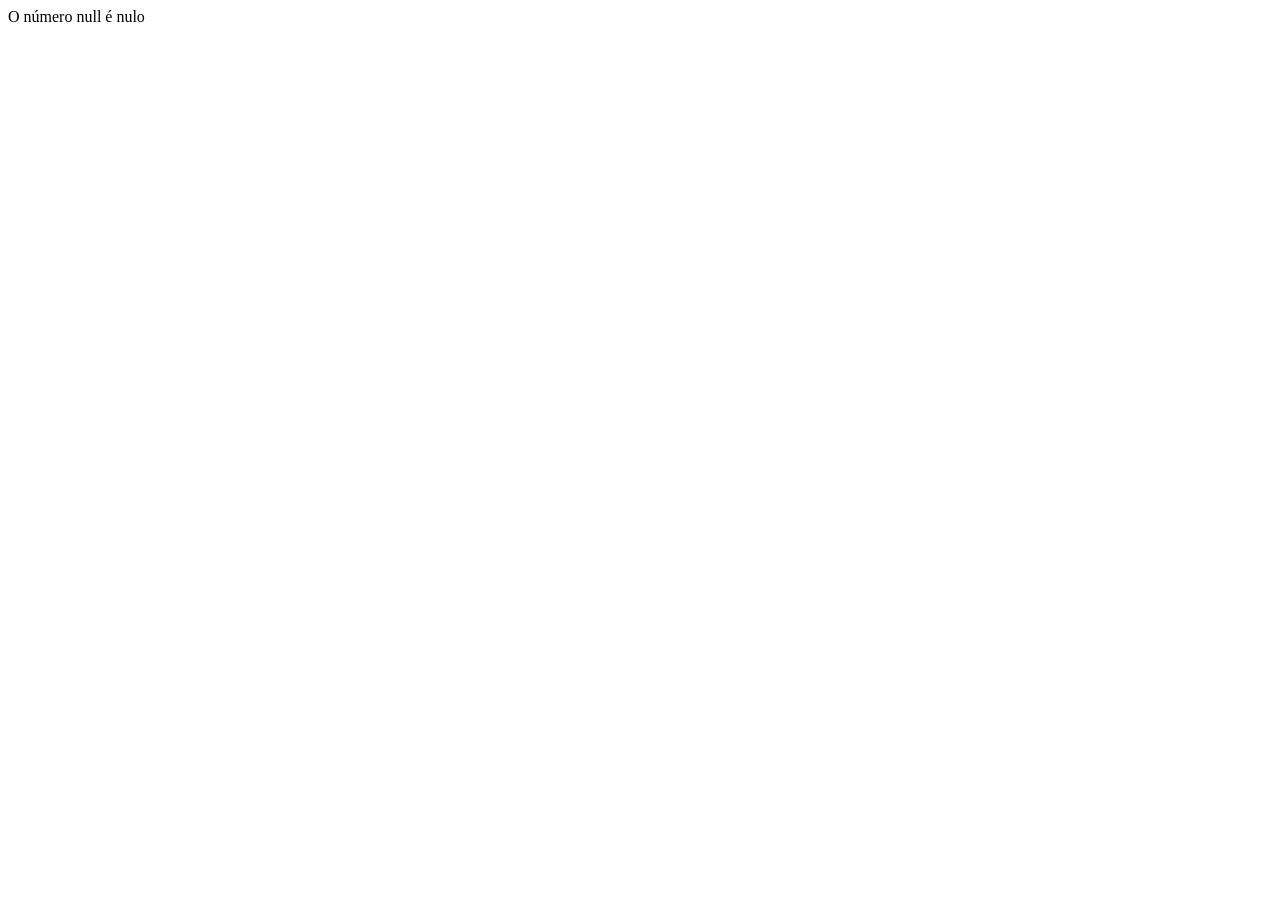
==== 11-02/index.html @ b6f6acde "adicionando cod" ====
<!DOCTYPE html>
<html lang="pt-BR">
<head>
    <meta charset="UTF-8">
    <meta name="viewport" content="width=device-width, initial-scale=1.0">
    <title>Programa</title>
</head>
<body>
    
    <script src="programa-numero.js"></script>
</body>
</html>
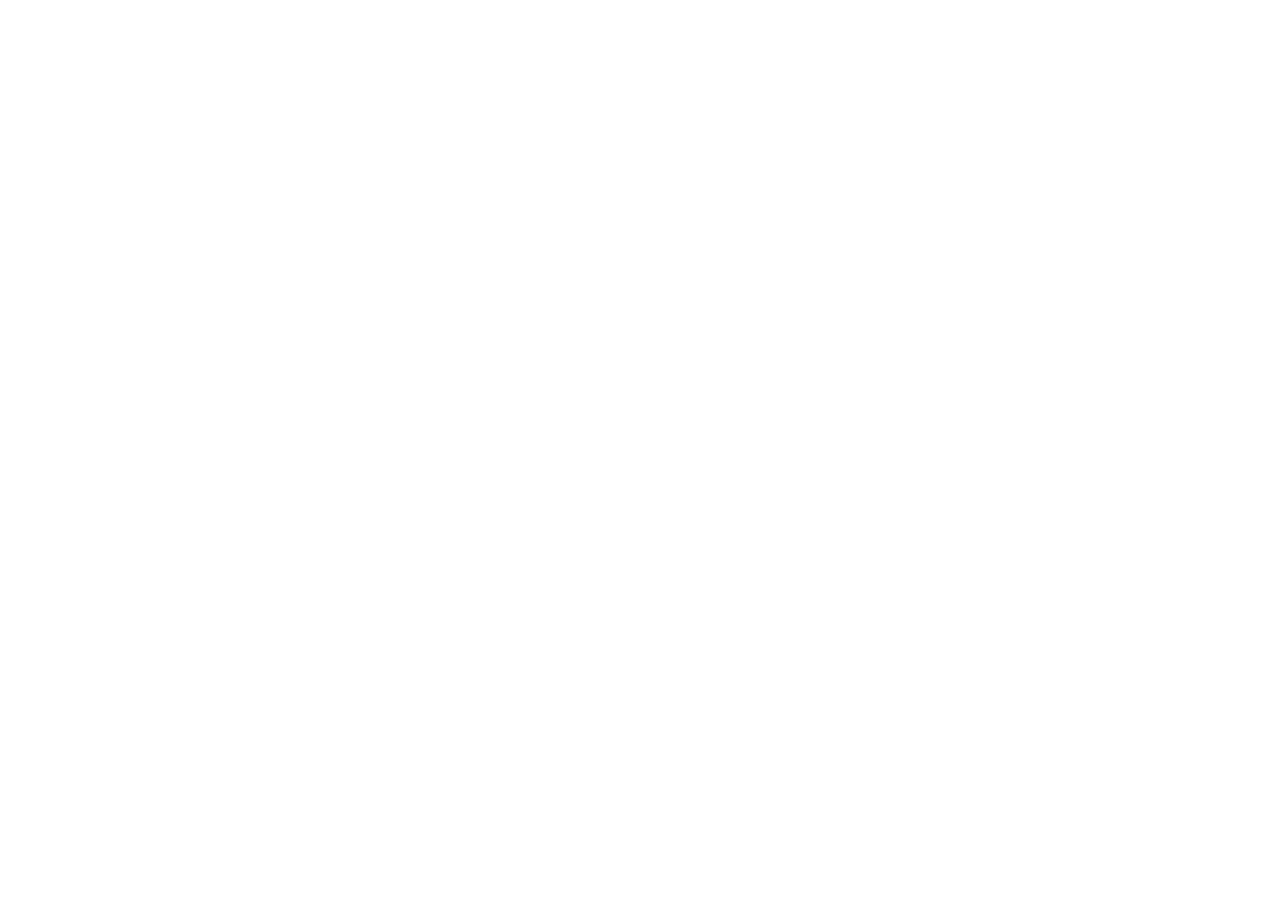
==== commit e75de5ec: "nota do aluno" ====
--- a/11-02/index.html
+++ b/11-02/index.html
@@ -7,6 +7,6 @@
 </head>
 <body>
     
-    <script src="programa-numero.js"></script>
+    <script src="nota.js"></script>
 </body>
 </html>
